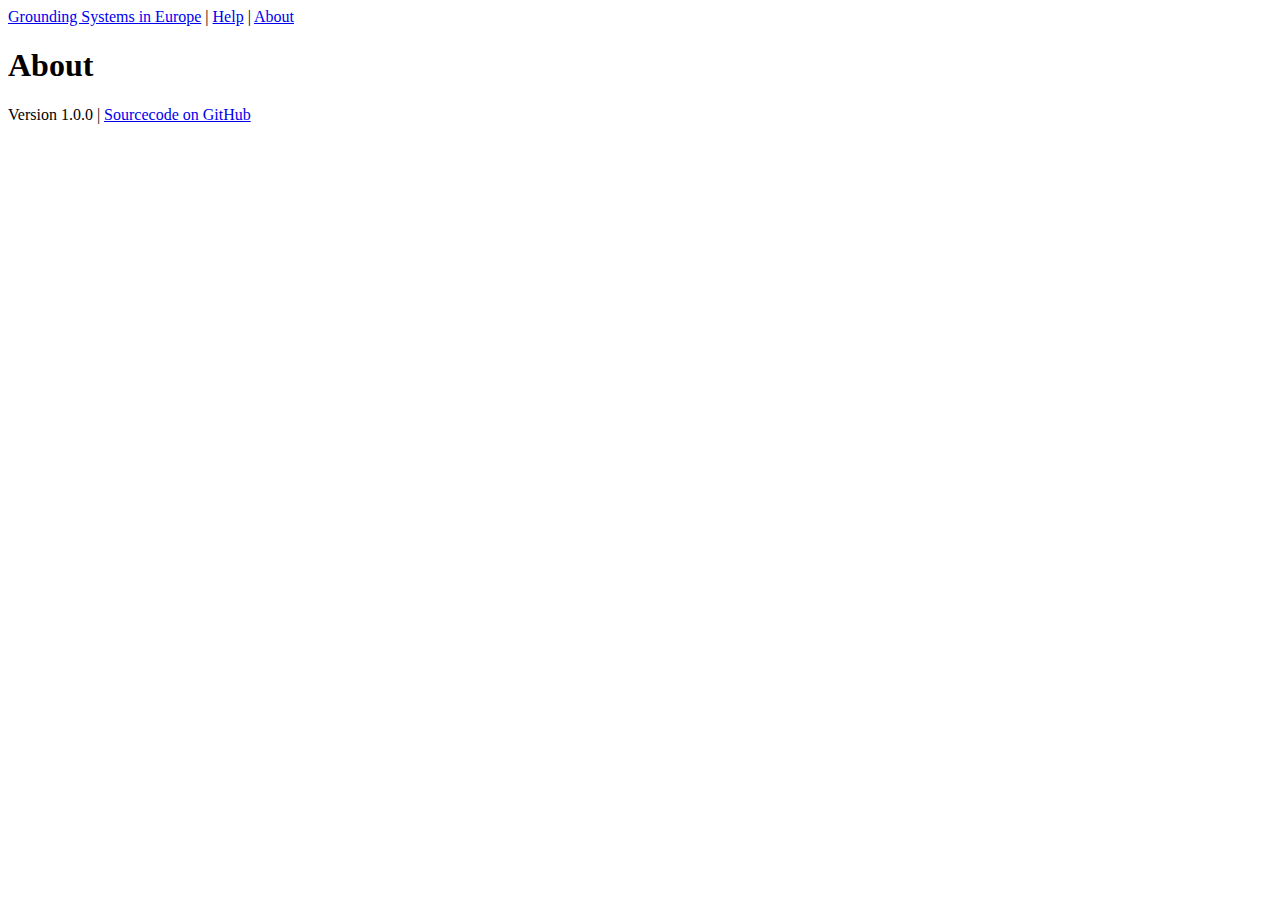
==== about.html @ 2d9085bc "Added basic files" ====
<!DOCTYPE html>
<html>

<head>
    <meta charset="UTF-8">
    <title>Grounding Systems</title>
    <!-- Responsive meta tag -->
    <meta name="viewport" content="width=device-width, initial-scale=1.0, maximum-scale=1.0, user-scalable=no" />
    
    <!-- Custom CSS -->
    <link rel="stylesheet" href="css/style.css" />

</head>

<body>
    <!-- Header -->
    <header>
        <span><a href="index.html">Grounding Systems in Europe</a></span> |
        <a href="help.html">Help</a> |
        <a href="about.html">About</a>
    </header>

    <div id="map">
        <h1>About</h1>

    </div>

    <!-- Footer -->
    <footer>
       Version 1.0.0 | <a href="https://github.com/prsmr/GroundingSystems" target="_blank">Sourcecode on GitHub</a> 
    </footer>


</body>

</html>
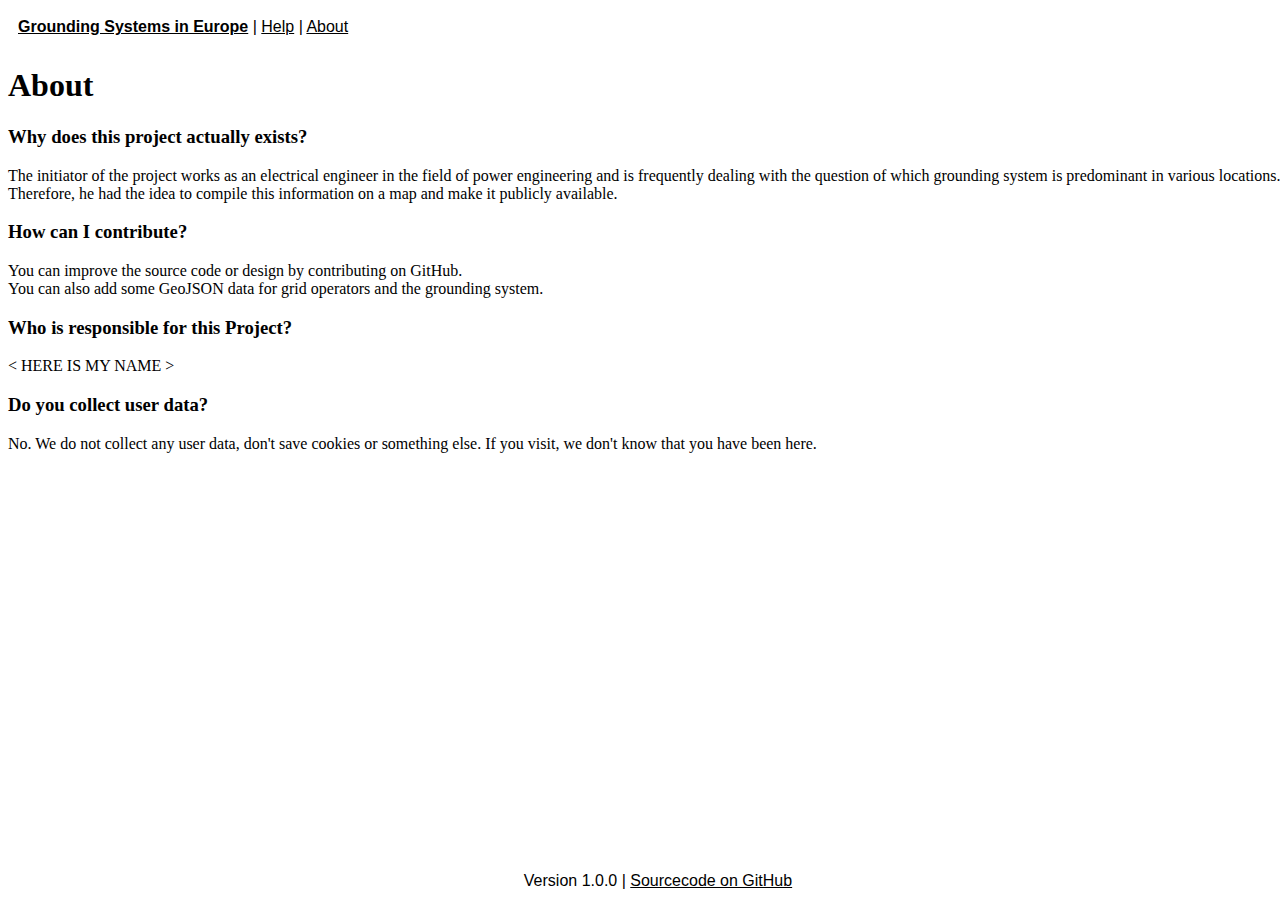
==== commit 8bf97c32: "changed about-page" ====
--- a/about.html
+++ b/about.html
@@ -23,6 +23,20 @@
     <div id="map">
         <h1>About</h1>
 
+        <h3>Why does this project actually exists?</h3>
+        The initiator of the project works as an electrical engineer in the field of power engineering and is frequently dealing with the question of which grounding system is predominant in various locations. Therefore, he had the idea to compile this information on a map and make it publicly available.
+
+        <h3>How can I contribute?</h3>
+        You can improve the source code or design by contributing on GitHub. <br />
+        You can also add some GeoJSON data for grid operators and the grounding system.
+
+        <h3>Who is responsible for this Project?</h3>
+        < HERE IS MY NAME >
+
+        <h3>Do you collect user data?</h3>
+        No. We do not collect any user data, don't save cookies or something else. If you visit, we don't know that you have been here.
+ 
+
     </div>
 
     <!-- Footer -->
--- a/css/style.css
+++ b/css/style.css
@@ -0,0 +1,50 @@
+/* Header styling */
+header {
+    background-color: transparent;
+    color: black;
+    padding: 10px;
+    text-align: left;
+    font-family: Helvetica;
+}
+
+/* Footer styling */
+footer {
+    background-color: transparent;
+    color: black;
+    padding: 10px;
+    text-align: center;
+    position: absolute;
+    bottom: 0;
+    width: 100%;
+    font-family: Helvetica;
+}
+
+header span {
+    font-weight: bold;
+}
+
+/* Map styling */
+#map {
+    width: 100vw;
+    height: calc(100vh - 100px); /* Adjust height to account for header and footer */
+}
+
+/* Link styling */
+header a, footer a {
+    color: black; /* Set link color to black */
+    text-decoration: underline; /* underline by default */
+}
+
+header a:hover, footer a:hover {
+    text-decoration: none; /* No Underline links on hover */
+}
+
+#map a {
+    color: black; /* Set link color to black */
+    text-decoration: underline; /* underline by default */
+}
+
+#map a:hover {
+    color: black; /* Set link color to black */
+    text-decoration: none; /* underline by default */
+}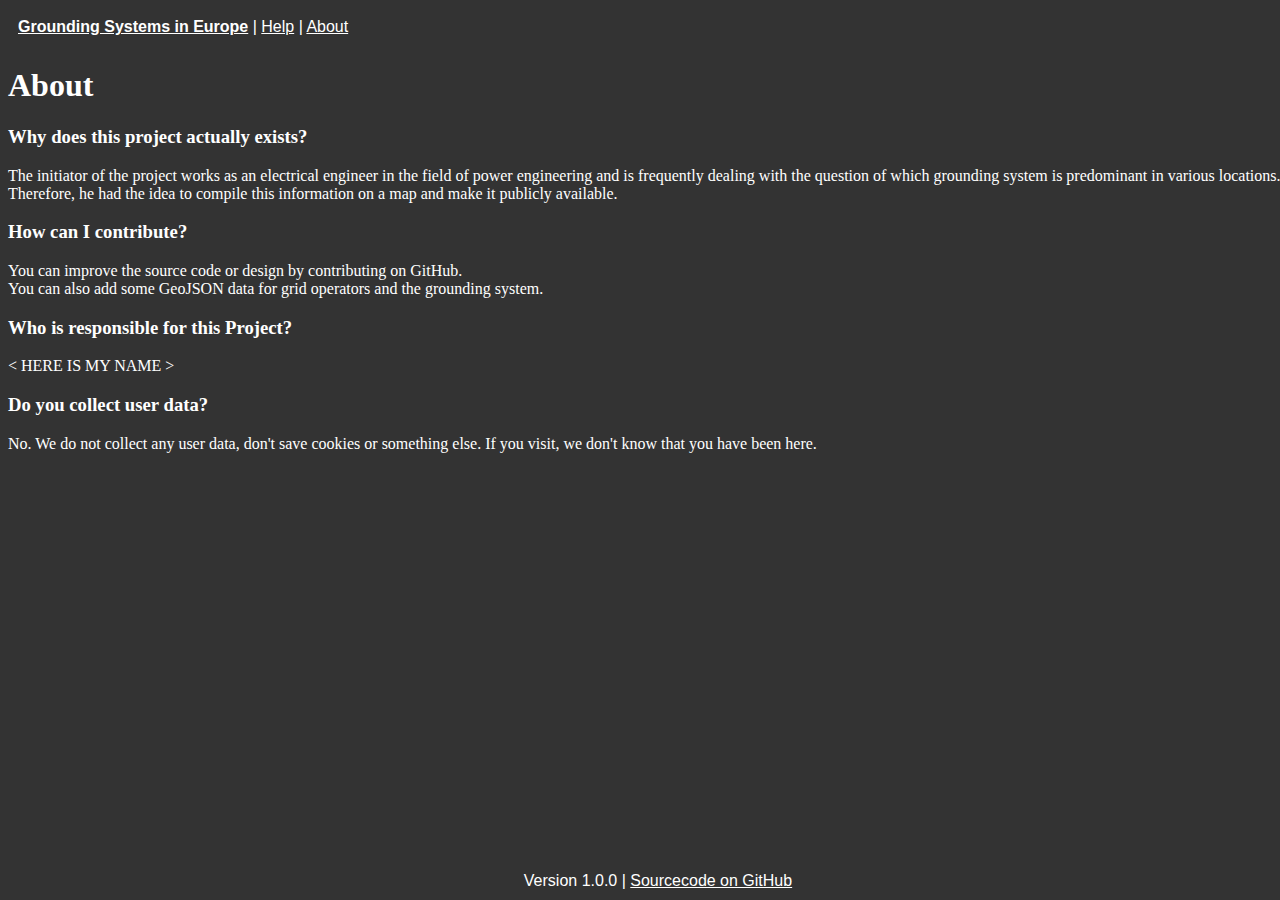
==== commit 812c1875: "Added Container-DIV for Help and About-Page" ====
--- a/about.html
+++ b/about.html
@@ -20,7 +20,7 @@
         <a href="about.html">About</a>
     </header>
 
-    <div id="map">
+    <div id="container">
         <h1>About</h1>
 
         <h3>Why does this project actually exists?</h3>
--- a/css/style.css
+++ b/css/style.css
@@ -1,16 +1,26 @@
+body {
+    background-color: #333;
+    color: #fff;
+}
+
 /* Header styling */
 header {
     background-color: transparent;
-    color: black;
+    color: #fff;
     padding: 10px;
     text-align: left;
     font-family: Helvetica;
 }
 
+header span {
+    font-weight: bold;
+}
+
+
 /* Footer styling */
 footer {
     background-color: transparent;
-    color: black;
+    color: #fff;
     padding: 10px;
     text-align: center;
     position: absolute;
@@ -19,19 +29,20 @@
     font-family: Helvetica;
 }
 
-header span {
-    font-weight: bold;
-}
-
 /* Map styling */
 #map {
     width: 100vw;
     height: calc(100vh - 100px); /* Adjust height to account for header and footer */
 }
 
+#container {
+    width: 100vw;
+    height: calc(100vh - 100px); /* Adjust height to account for header and footer */
+}
+
 /* Link styling */
 header a, footer a {
-    color: black; /* Set link color to black */
+    color: #fff; /* Set link color to black */
     text-decoration: underline; /* underline by default */
 }
 
@@ -39,12 +50,12 @@
     text-decoration: none; /* No Underline links on hover */
 }
 
-#map a {
-    color: black; /* Set link color to black */
+#container a {
+    color: #fff; /* Set link color to black */
     text-decoration: underline; /* underline by default */
 }
 
-#map a:hover {
-    color: black; /* Set link color to black */
+#container a:hover {
+    color: #fff; /* Set link color to black */
     text-decoration: none; /* underline by default */
 }